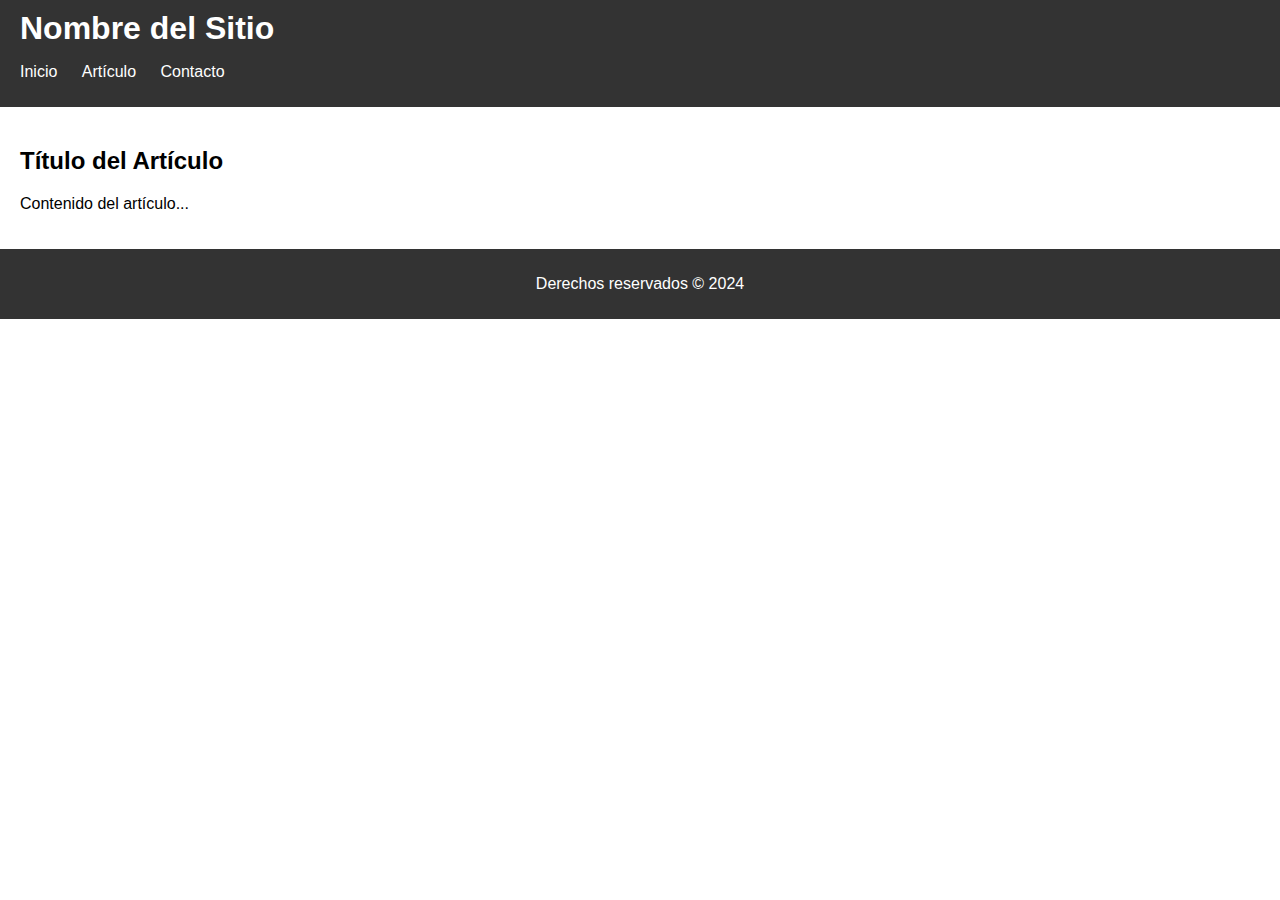
==== articulo.html @ da16fea4 "Initial commit" ====
<!DOCTYPE html>
<html lang="es">
<head>
    <meta charset="UTF-8">
    <meta name="viewport" content="width=device-width, initial-scale=1.0">
    <title>Artículo</title>
    <link rel="stylesheet" href="styles.css">
</head>
<body>
    <header>
        <h1>Nombre del Sitio</h1>
        <nav>
            <ul>
                <li><a href="index.html">Inicio</a></li>
                <li><a href="articulo.html">Artículo</a></li>
                <li><a href="contacto.html">Contacto</a></li>
            </ul>
        </nav>
    </header>
    <main>
        <article>
            <h2>Título del Artículo</h2>
            <p>Contenido del artículo...</p>
        </article>
    </main>
    <footer>
        <p>Derechos reservados &copy; 2024</p>
    </footer>
</body>
</html>
---- styles.css ----
/* Estilos generales */
body {
    font-family: Arial, sans-serif;
    margin: 0;
    padding: 0;
}

header {
    background-color: #333;
    color: #fff;
    padding: 10px 20px;
}

header h1 {
    margin: 0;
}

nav ul {
    list-style: none;
    padding: 0;
}

nav ul li {
    display: inline;
    margin-right: 20px;
}

nav ul li a {
    color: #fff;
    text-decoration: none;
}

main {
    padding: 20px;
}

footer {
    background-color: #333;
    color: #fff;
    text-align: center;
    padding: 10px 0;
}

/* Estilos específicos para el formulario */
form {
    max-width: 400px;
    margin: 0 auto;
}

form label {
    display: block;
    margin-bottom: 5px;
}

form input[type="text"],
form input[type="email"],
form textarea {
    width: 100%;
    padding: 8px;
    margin-bottom: 10px;
    border: 1px solid #ccc;
    border-radius: 5px;
}

form button {
    background-color: #333;
    color: #fff;
    padding: 10px 20px;
    border: none;
    border-radius: 5px;
    cursor: pointer;
}

form button:hover {
    background-color: #555;
}
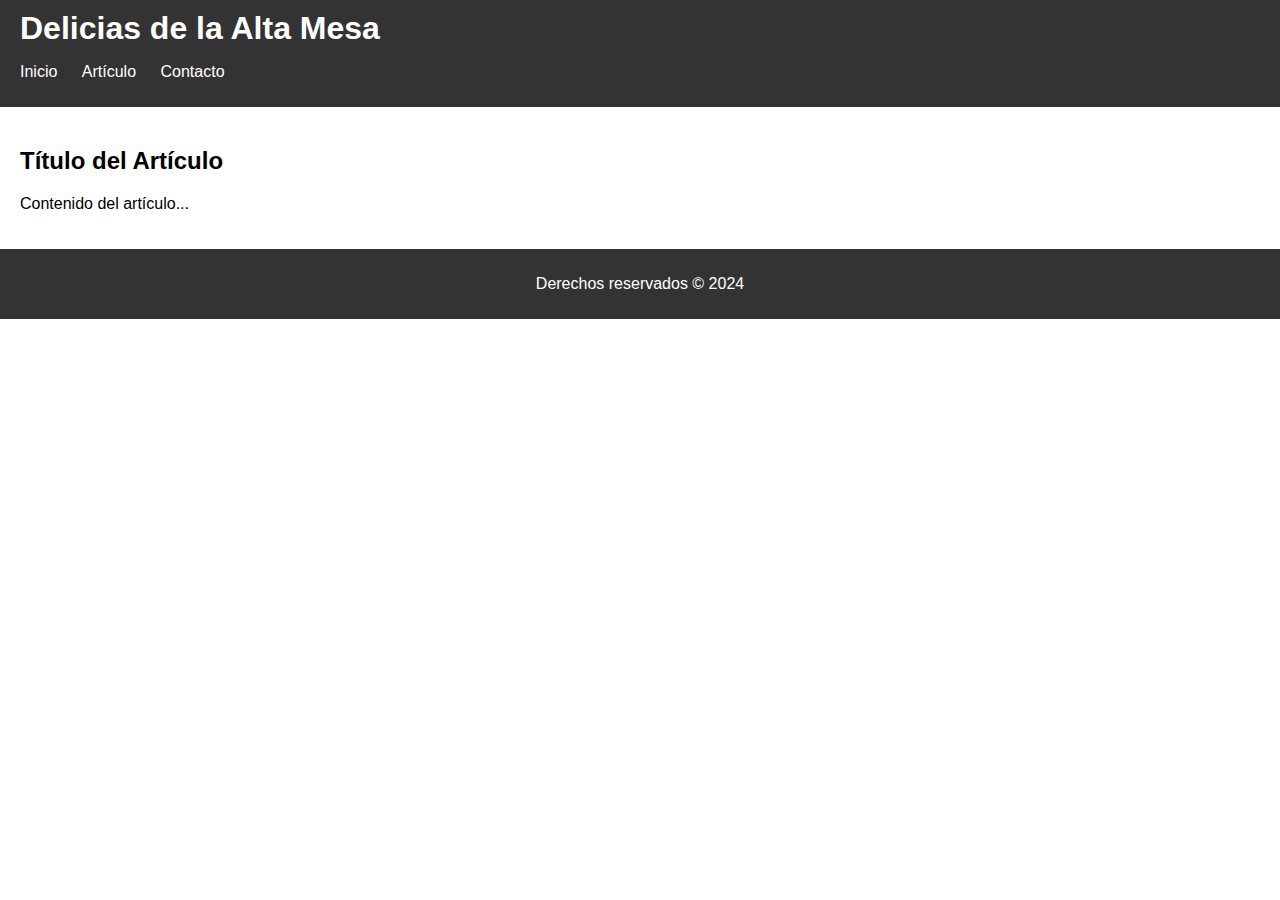
==== commit 972f4cf2: "detalles" ====
--- a/articulo.html
+++ b/articulo.html
@@ -8,7 +8,7 @@
 </head>
 <body>
     <header>
-        <h1>Nombre del Sitio</h1>
+        <h1>Delicias de la Alta Mesa</h1>
         <nav>
             <ul>
                 <li><a href="index.html">Inicio</a></li>
